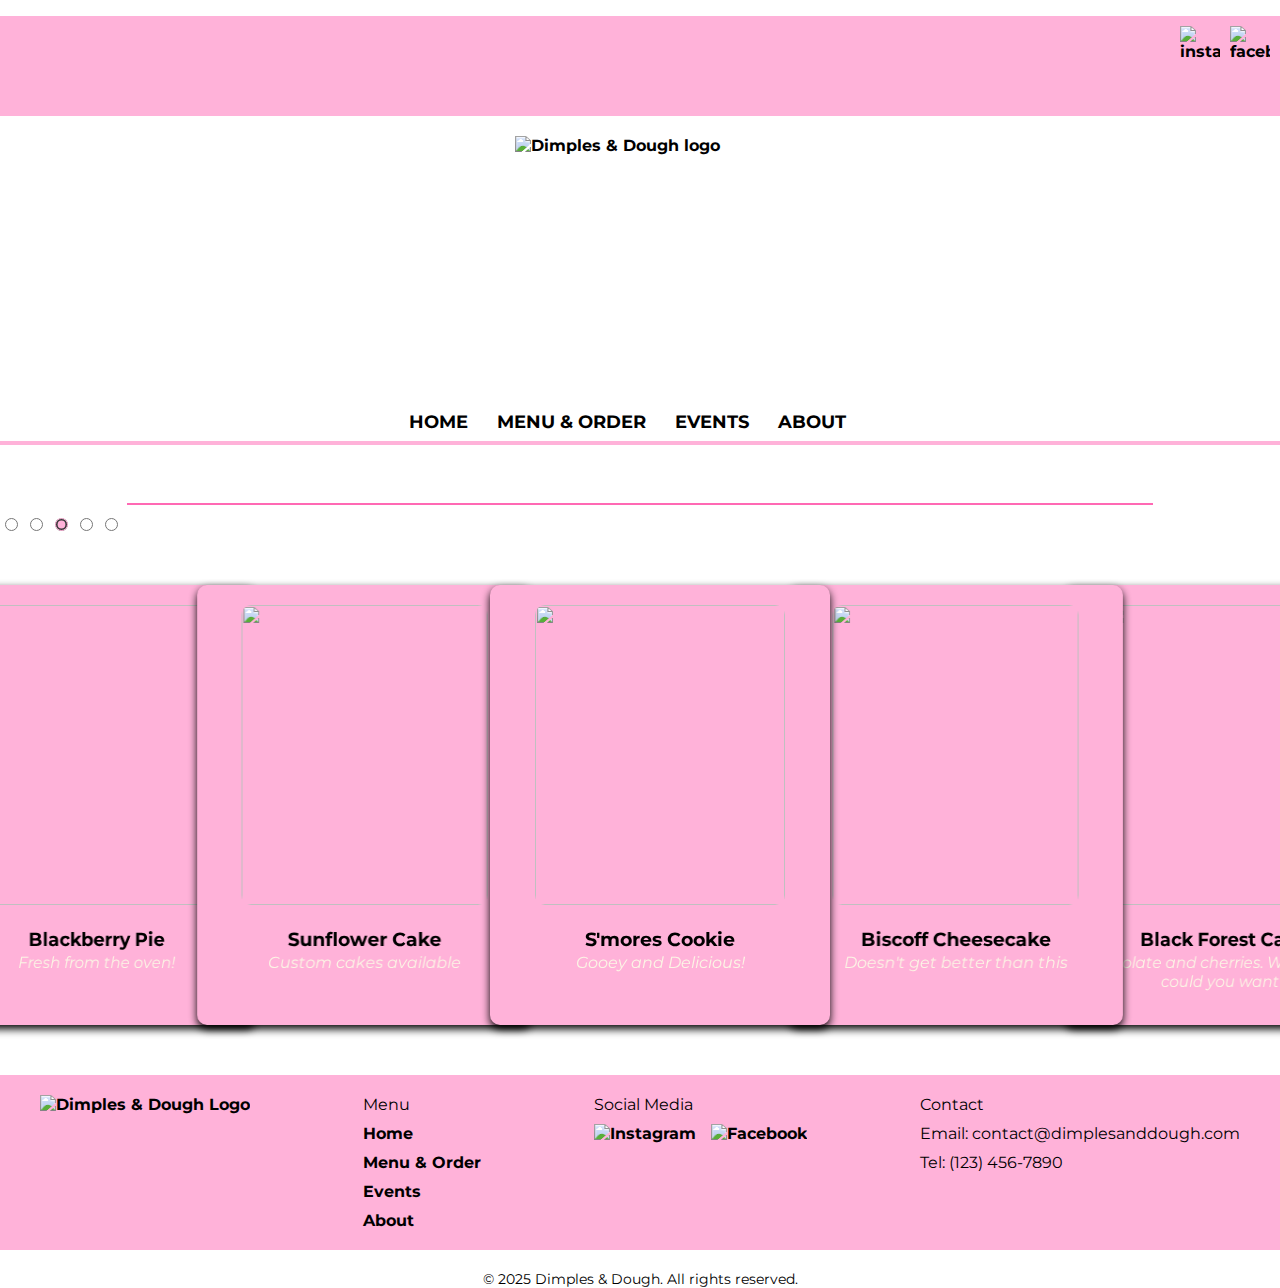
==== about.html @ bbad4685 "Add files via upload" ====
<!DOCTYPE html>
<html lang="en">

<head>
    <meta charset="UTF-8">
    <meta name="viewport" content="width=device-width, initial-scale=1.0">
    <title>Dimples & Dough | About</title>

    <!-- Global and Page-Specific CSS -->
    <link rel="stylesheet" href="main.css">
    <link rel="stylesheet" href="about.css">
</head>

<body>

    <!-- Header (Dynamically Loaded) -->
    <div id="header"></div>

    <main>
        <!-- Insert your code below -->
    </main>

    <hr class="divider">

    <!-- Carousel (Dynamically Loaded) -->
    <div id="carousel"></div>

    <!-- Footer (Dynamically Loaded) -->
    <div id="footer"></div>

    <!-- Load JavaScript -->
    <script src="scripts.js"></script>

</body>

</html>
---- main.css ----
/* Global Styles */

body {
    font-family: 'Montserrat', sans-serif;
    font-size: 16px;
    color: black;
    background-color: white;
    margin: 0;
    padding: 0;
}

/* Global Links */

a {
    text-decoration: none;
    font-weight: bold;
    color: black;
    transition: color 0.3s ease;
}

a:hover {
    color: #ff69b4;
}

/* Global Buttons */

button {
    font-size: 1rem;
    padding: 10px 15px;
    border: 2px solid #ff69b4;
    background: transparent;
    color: black;
    cursor: pointer;
    transition: 0.3s;
}

button:hover {
    background: #ff69b4;
    color: white;
}

/* Global Dividers */

.divider {
    width: 80%;
    margin: 10px auto;
    border: 1px solid #ff69b4;
}

/* Page Structure */

main {
    padding: 20px;
    text-align: center;
}

/* Section Headers */

h1, h2, h3 {
    font-family: 'Montserrat', sans-serif;
    color: black;
}

/* Global Social Media Icons */

.socials {
    margin-top: 5px;
    margin-right: 5px;
    float: right;
    height: 40px;
    width: 40px;
}

.socials:hover {
    background-color: antiquewhite;
    padding: 5px;
}

/* Responsive Design */

@media (max-width: 768px) {
    .navbar {
        flex-direction: column;
        text-align: center;
    }

    main {
        padding: 15px;
    }

    .footer-links {
        flex-direction: column;
        text-align: center;
    }
}
---- about.css ----

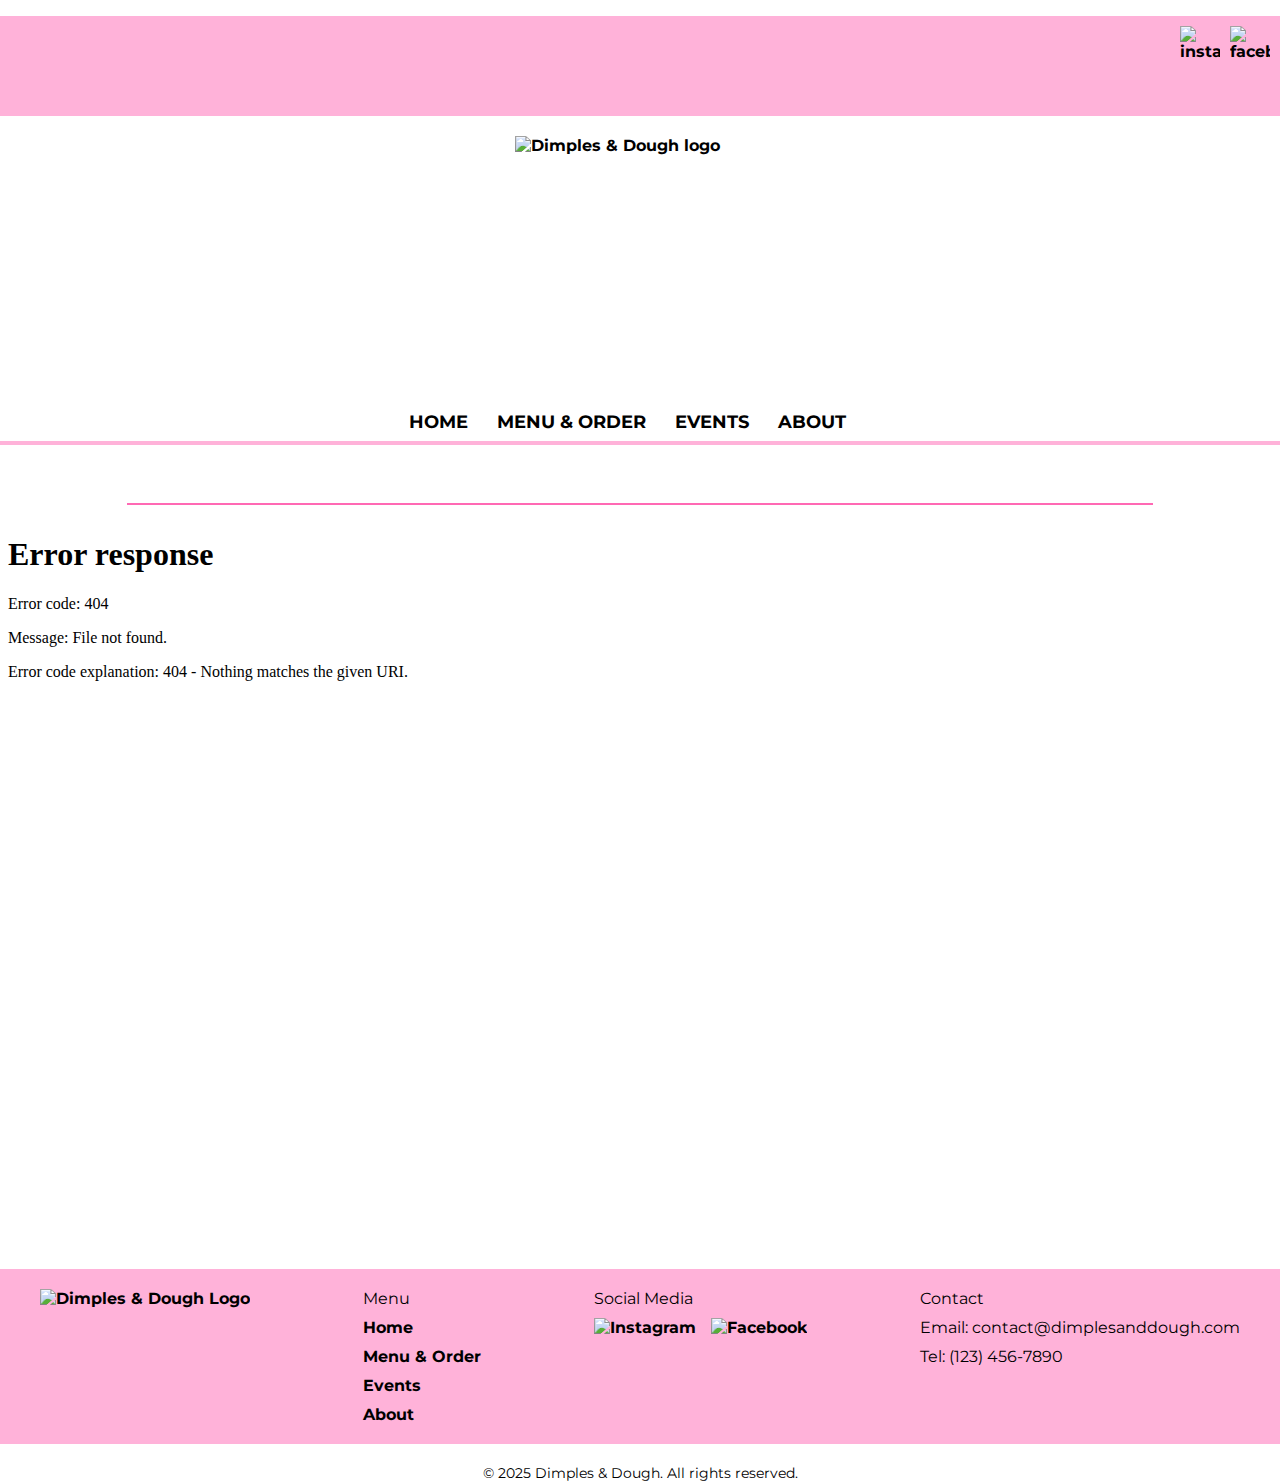
==== commit bd55cbba: "Update about.html" ====
--- a/about.html
+++ b/about.html
@@ -23,7 +23,8 @@
     <hr class="divider">
 
     <!-- Carousel (Dynamically Loaded) -->
-    <div id="carousel"></div>
+    <iframe src="GoodCarousel" width="100%" height="750px" scrolling="no" seamless="seamless" style="border:none;">
+</iframe> 
 
     <!-- Footer (Dynamically Loaded) -->
     <div id="footer"></div>
